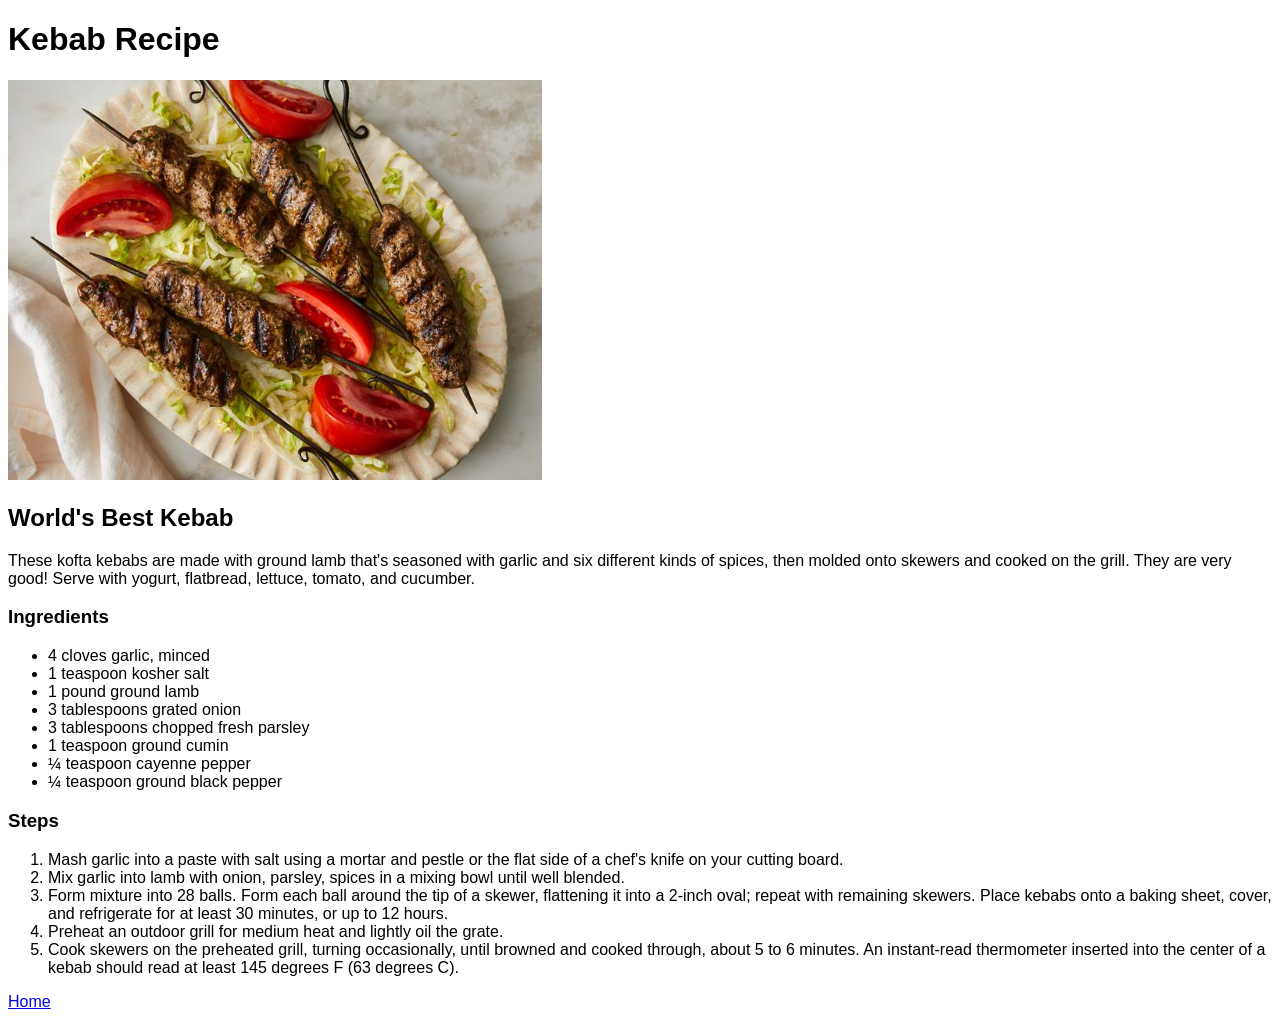
==== recipes/kebab.html @ f5c6b08e "Uploaded to Github" ====
<!DOCTYPE html>
<html lang="en">
  <head>
    <meta charset="UTF-8">
    <title>Kebab recipe</title>
    <style>
      body {
        font-family: 'Montserrat', 'Arial', 'Helvetica', sans-serif;
      }
    </style>

  </head>
  <body>
    <h1>Kebab Recipe</h1>
    <img src="./kebab.jpg" height="400px" alt="kebab image">
    <h2>World's Best Kebab</h2>
    <p>These kofta kebabs are made with ground lamb that's seasoned with garlic and six different kinds of spices, then molded onto skewers and cooked on the grill. They are very good! Serve with yogurt, flatbread, lettuce, tomato, and cucumber.</p>
    <h3>Ingredients</h3>
    <ul>
        <li>4 cloves garlic, minced</li>
        <li>1 teaspoon kosher salt</li>
        <li>1 pound ground lamb</li>
        <li>3 tablespoons grated onion</li>
        <li>3 tablespoons chopped fresh parsley</li>
        <li>1 teaspoon ground cumin</li>
        <li>¼ teaspoon cayenne pepper</li>
        <li>¼ teaspoon ground black pepper</li>
    </ul>
    <h3>Steps</h3>
    <ol>
        <li>Mash garlic into a paste with salt using a mortar and pestle or the flat side of a chef's knife on your cutting board.</li>
        <li>Mix garlic into lamb with onion, parsley, spices in a mixing bowl until well blended.</li>
        <li>Form mixture into 28 balls. Form each ball around the tip of a skewer, flattening it into a 2-inch oval; repeat with remaining skewers. Place kebabs onto a baking sheet, cover, and refrigerate for at least 30 minutes, or up to 12 hours.</li>
        <li>Preheat an outdoor grill for medium heat and lightly oil the grate.</li>
        <li>Cook skewers on the preheated grill, turning occasionally, until browned and cooked through, about 5 to 6 minutes. An instant-read thermometer inserted into the center of a kebab should read at least 145 degrees F (63 degrees C).</li>
    </ol>
    <p><a href="../index.html">Home</a></p>
  </body>
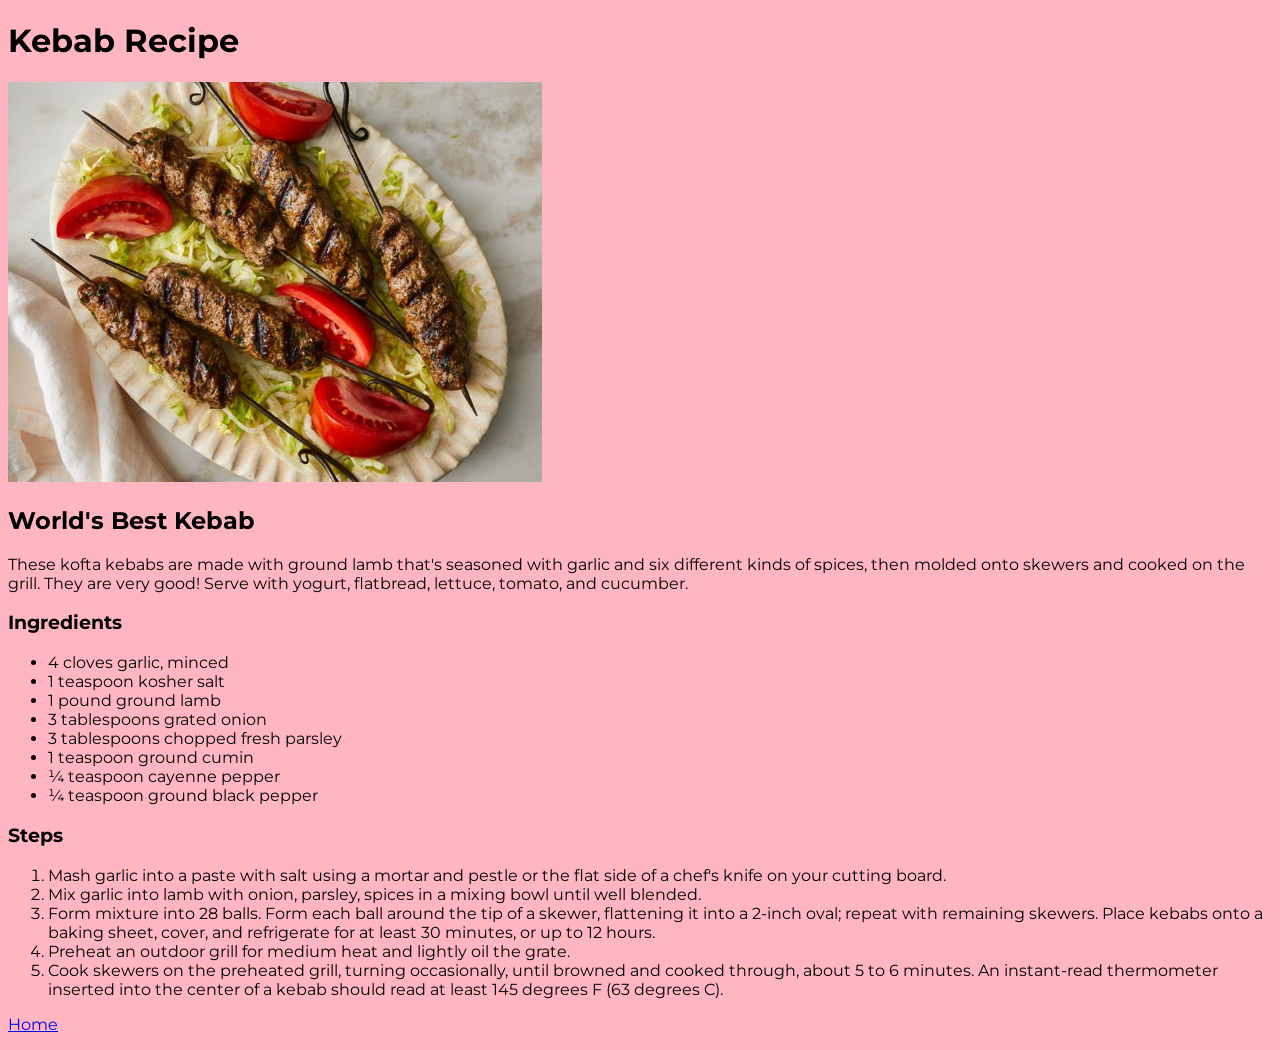
==== commit e0221a2b: "Added styles using CSS" ====
--- a/recipes/kebab.html
+++ b/recipes/kebab.html
@@ -3,11 +3,10 @@
   <head>
     <meta charset="UTF-8">
     <title>Kebab recipe</title>
-    <style>
-      body {
-        font-family: 'Montserrat', 'Arial', 'Helvetica', sans-serif;
-      }
-    </style>
+    <link rel="preconnect" href="https://fonts.googleapis.com">
+    <link rel="preconnect" href="https://fonts.gstatic.com" crossorigin>
+    <link rel="stylesheet" href="https://fonts.googleapis.com/css2?family=Montserrat&display=swap">
+    <link rel="stylesheet" href="../style.css">
 
   </head>
   <body>
--- a/style.css
+++ b/style.css
@@ -0,0 +1,6 @@
+    body {
+      font-family: 'Montserrat', 'Arial', 'Helvetica', sans-serif;
+      background-color: lightpink;
+    }
+    
+    
